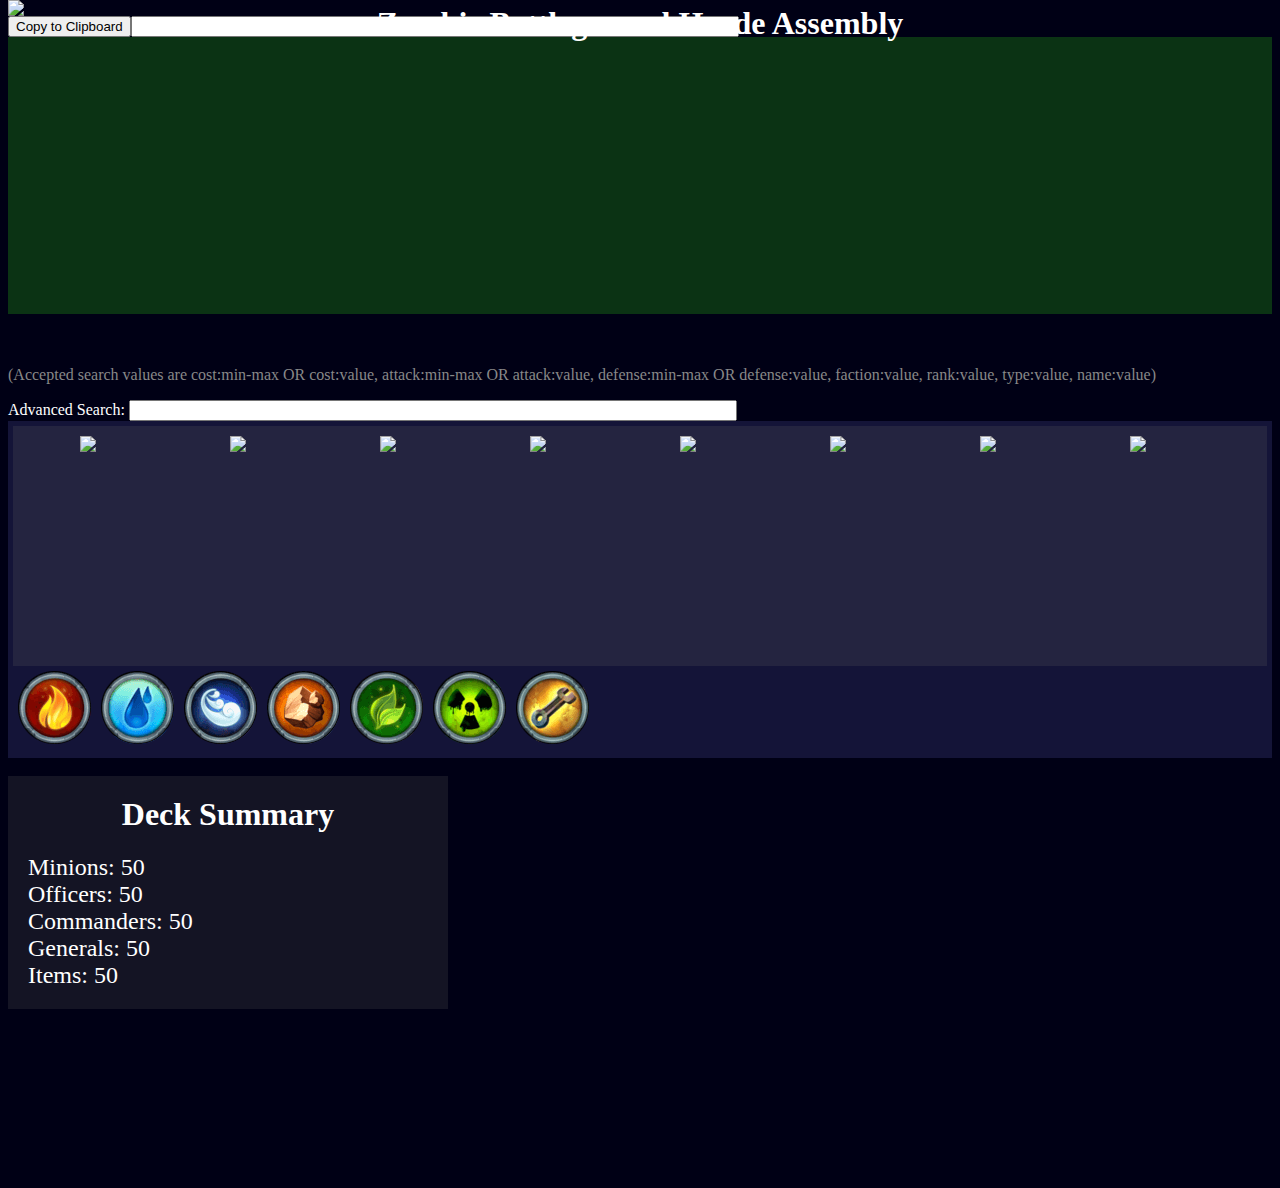
==== index.html @ 7e192823 "Advanced Filter" ====
<!doctype html>

<html lang="en">
<head>
  <meta charset="utf-8">

  <title>ZB Horde Assembly</title>
  <meta name="description" content="Zombie Battleground Horde Assembly">
  <meta name="author" content="Fait">
	<script src="https://ajax.googleapis.com/ajax/libs/jquery/3.3.1/jquery.min.js"></script>
	<script src="https://cdnjs.cloudflare.com/ajax/libs/Chart.js/2.7.2/Chart.min.js"></script>
	<script src="datalore.js"></script>
	<link rel="stylesheet" type="text/css" href="index.css">
</head>

<body>
  <div id="title"><a href="https://loom.games/">
	<h1>Zombie Battleground Horde Assembly</h1>
	<img src="https://d1yfcrdiemhp2q.cloudfront.net/img/menu-bg.435ed80a.png" />
	</a>
  </div>
  <button name="Copy" onclick="copyText()">Copy to Clipboard</button><input type="text" id="deckURL">
  <div id="deckContainer">
	  <div><h2 id="cardCount"></h2>   <span id="error"></span></div>
	  <div id="deck"></div>
	</div>
  <br>
  <br>
  <p id="searchInfo">(Accepted search values are cost:min-max OR cost:value, attack:min-max OR attack:value, defense:min-max OR defense:value, faction:value, rank:value, type:value, name:value)</p>
  <span>Advanced Search: </span><input type="text" id="searchParams">
  <div id="cardListContainer">
		<div id="cardList"></div>
		<div id="filter"></div>
	</div>
  <br>
  <div id="deckInfo">
	<div id="deckSummary">
		<h1>Deck Summary</h1>
		<div class="rankCount" id="minionCount">Minions: 50</div>
		<div class="rankCount" id="officerCount">Officers: 50</div>
		<div class="rankCount" id="commanderCount">Commanders: 50</div>
		<div class="rankCount" id="generalCount">Generals: 50</div>
		<div class="rankCount" id="itemCount">Items: 50</div>
	</div>
	<canvas id="myChart" width="600" height="400"></canvas>
  </div>
  </body>
</html>
---- index.css ----
body{
	background-color: #000015;
	color:white;
}

#title{
	text-align: center;
}

#title a{
	color:white;
}

#title h1{
	position:absolute;
	margin-left: auto;
	margin-right: auto;
	left: 0;
	right: 0;
	margin-top:5px;
}

#title img{
	display:block;
	margin-top: -8px;
	margin-left: auto;
	margin-right: auto;
	max-width: 100%;
}

#cardCount{
	display:inline;
	padding-left: 10px;
}

#deck {
	padding-top: 10px;
	height: 240px;
	overflow: auto;
    white-space: nowrap;
}

#deckContainer{
	background-color: rgba(53,255,20,.2);
}

#cardListContainer{
	background-color: rgba(100,100,200,.2);
	padding: 5px;
}

#cardList {
	padding-top: 10px;
	height: 230px;
	overflow: auto;
    white-space: nowrap;
	background-color: rgba(100,100,100,.2);
}

#filter img{
	cursor: pointer;
	width: 73px;
	height: 73px;
	padding: 5px;
}

#myChart{
	margin-left: auto;
	margin-right: auto;
}

#error{
	position:relative;
	left: 50px;
	font-size: 1.1em;
	color: #ff0000;
}

.card{
	position:relative;
	cursor: pointer;
	width: 150px;
	height: 192px;
	display:inline-block;
	text-align: center;
}

.cardImage{
	max-height:100%;
	max-width:100%;
	width:auto;
}

.card h3{
	margin:0;
	left:75px;
}

#deckURL{
	width: 600px;
}

#searchParams{
	width:600px;
}

#deckSummary{
	float: left;
	background-color: rgba(100,100,100,.2);
	width: 400px;
	height: auto;
	padding: 20px;
	text-align: center;
}

.rankCount{
	text-align: left;
	font-size: 1.5em;
}

#deckSummary h1{
	margin-top:0;
}

#searchInfo{
	color: #888;
}
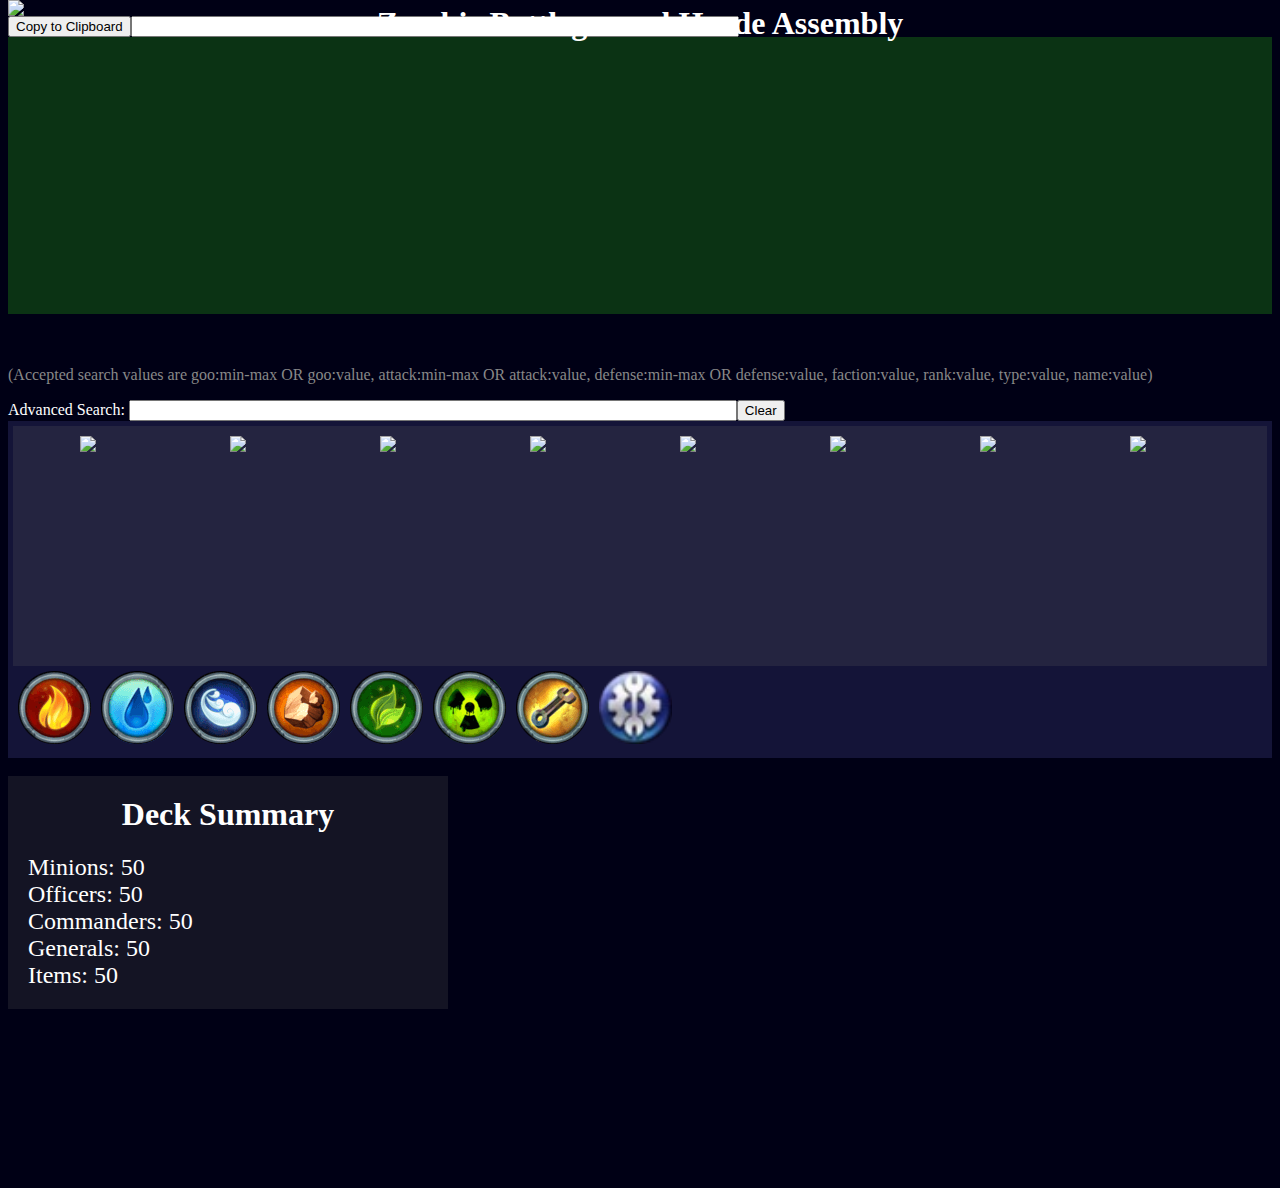
==== commit 2eb3f59d: "Advanced Search Update" ====
--- a/index.html
+++ b/index.html
@@ -26,8 +26,8 @@
 	</div>
   <br>
   <br>
-  <p id="searchInfo">(Accepted search values are cost:min-max OR cost:value, attack:min-max OR attack:value, defense:min-max OR defense:value, faction:value, rank:value, type:value, name:value)</p>
-  <span>Advanced Search: </span><input type="text" id="searchParams">
+  <p id="searchInfo">(Accepted search values are goo:min-max OR goo:value, attack:min-max OR attack:value, defense:min-max OR defense:value, faction:value, rank:value, type:value, name:value)</p>
+  <span>Advanced Search: </span><input type="text" id="searchParams"><button id="clear" onclick="clearSearch()">Clear</button>
   <div id="cardListContainer">
 		<div id="cardList"></div>
 		<div id="filter"></div>
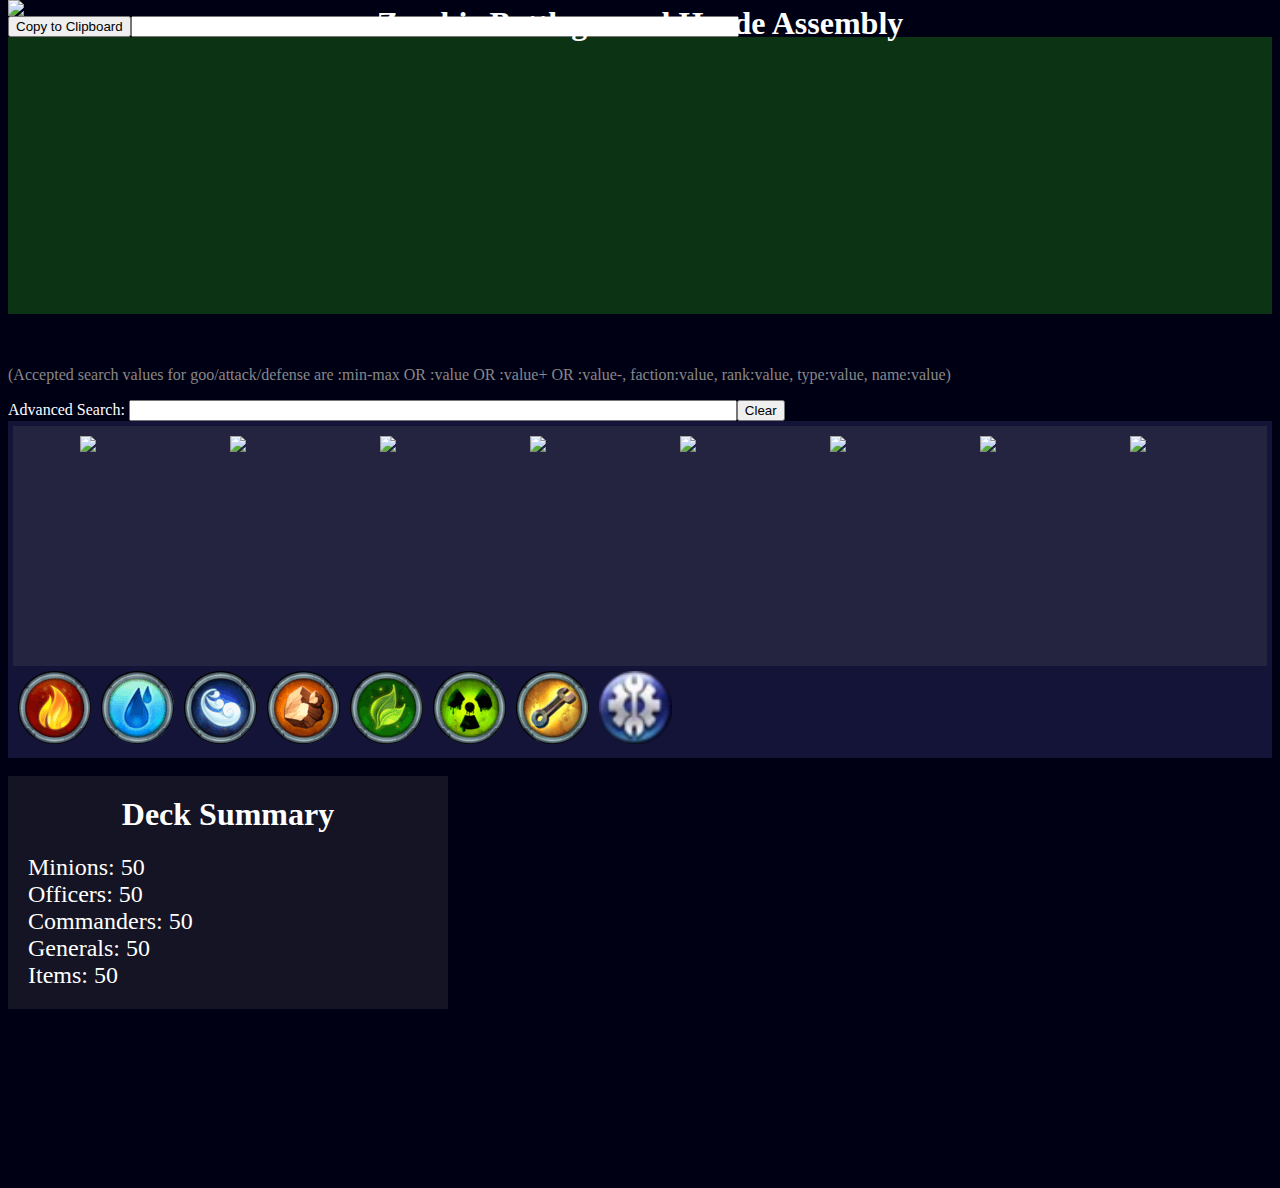
==== commit 520f05fe: "Update index.html" ====
--- a/index.html
+++ b/index.html
@@ -26,7 +26,7 @@
 	</div>
   <br>
   <br>
-  <p id="searchInfo">(Accepted search values are goo:min-max OR goo:value, attack:min-max OR attack:value, defense:min-max OR defense:value, faction:value, rank:value, type:value, name:value)</p>
+  <p id="searchInfo">(Accepted search values for goo/attack/defense are :min-max OR :value OR :value+ OR :value-, faction:value, rank:value, type:value, name:value)</p>
   <span>Advanced Search: </span><input type="text" id="searchParams"><button id="clear" onclick="clearSearch()">Clear</button>
   <div id="cardListContainer">
 		<div id="cardList"></div>
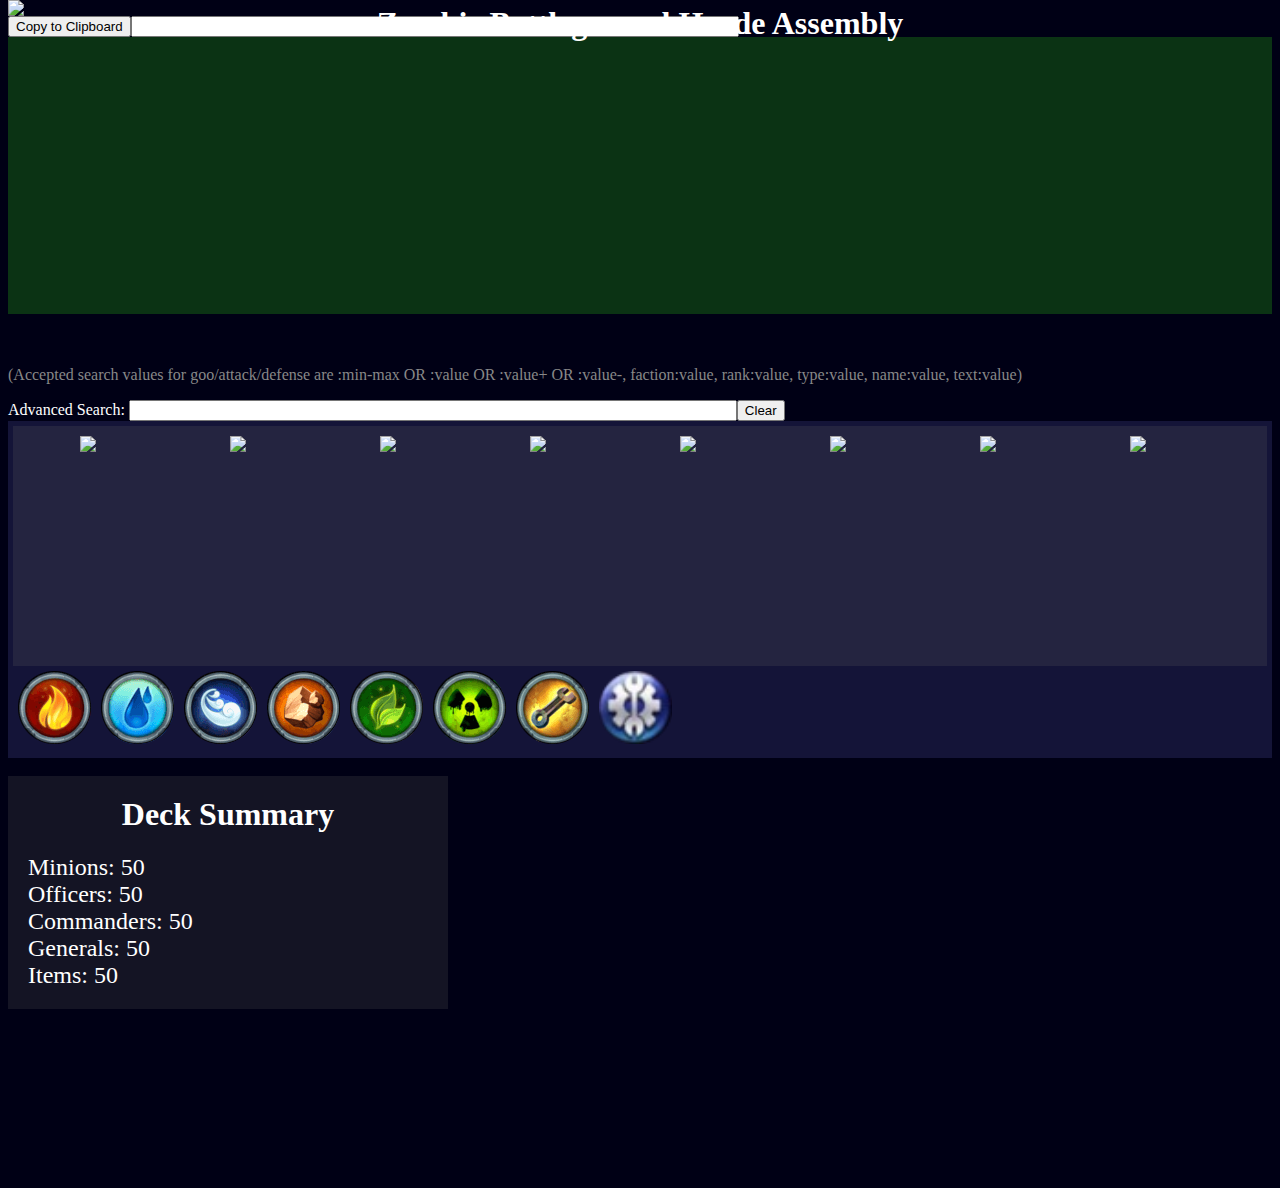
==== commit 6c957f31: "Card Text Filtering" ====
--- a/index.html
+++ b/index.html
@@ -26,7 +26,7 @@
 	</div>
   <br>
   <br>
-  <p id="searchInfo">(Accepted search values for goo/attack/defense are :min-max OR :value OR :value+ OR :value-, faction:value, rank:value, type:value, name:value)</p>
+  <p id="searchInfo">(Accepted search values for goo/attack/defense are :min-max OR :value OR :value+ OR :value-, faction:value, rank:value, type:value, name:value, text:value)</p>
   <span>Advanced Search: </span><input type="text" id="searchParams"><button id="clear" onclick="clearSearch()">Clear</button>
   <div id="cardListContainer">
 		<div id="cardList"></div>
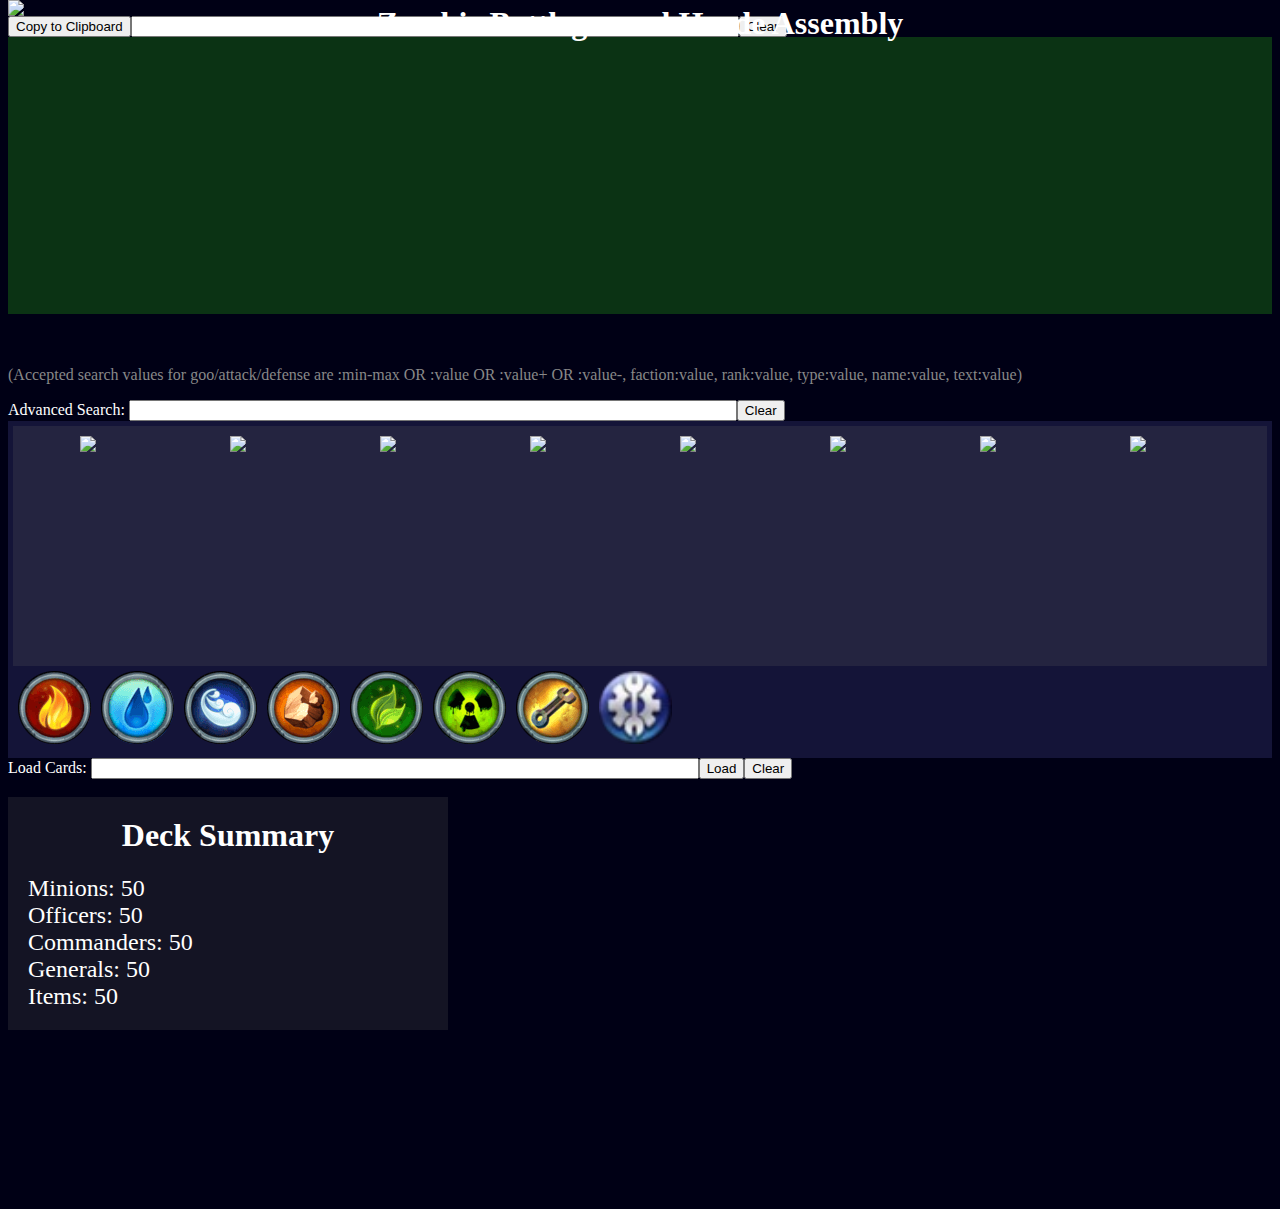
==== commit b7dd5626: "Scraper to Assembly" ====
--- a/index.html
+++ b/index.html
@@ -19,7 +19,7 @@
 	<img src="https://d1yfcrdiemhp2q.cloudfront.net/img/menu-bg.435ed80a.png" />
 	</a>
   </div>
-  <button name="Copy" onclick="copyText()">Copy to Clipboard</button><input type="text" id="deckURL">
+  <button name="Copy" onclick="copyText()">Copy to Clipboard</button><input type="text" id="deckURL"><button name="Clear" onclick="emptyDeck()">Clear</button>
   <div id="deckContainer">
 	  <div><h2 id="cardCount"></h2>   <span id="error"></span></div>
 	  <div id="deck"></div>
@@ -27,12 +27,13 @@
   <br>
   <br>
   <p id="searchInfo">(Accepted search values for goo/attack/defense are :min-max OR :value OR :value+ OR :value-, faction:value, rank:value, type:value, name:value, text:value)</p>
-  <span>Advanced Search: </span><input type="text" id="searchParams"><button id="clear" onclick="clearSearch()">Clear</button>
+  <span>Advanced Search: </span><input type="text" class="textInput" id="searchParams"><button id="clear" onclick="clearSearch()">Clear</button>
   <div id="cardListContainer">
 		<div id="cardList"></div>
 		<div id="filter"></div>
 	</div>
-  <br>
+  <span>Load Cards: </span><input type="text" class="textInput" id="ownedCards"><button id="load" onclick="loadOwnedCards()">Load</button><button id="clearCards" onclick="clearOwnedCards()">Clear</button>
+  <br><br>
   <div id="deckInfo">
 	<div id="deckSummary">
 		<h1>Deck Summary</h1>
--- a/index.css
+++ b/index.css
@@ -100,7 +100,7 @@
 	width: 600px;
 }
 
-#searchParams{
+.textInput{
 	width:600px;
 }
 
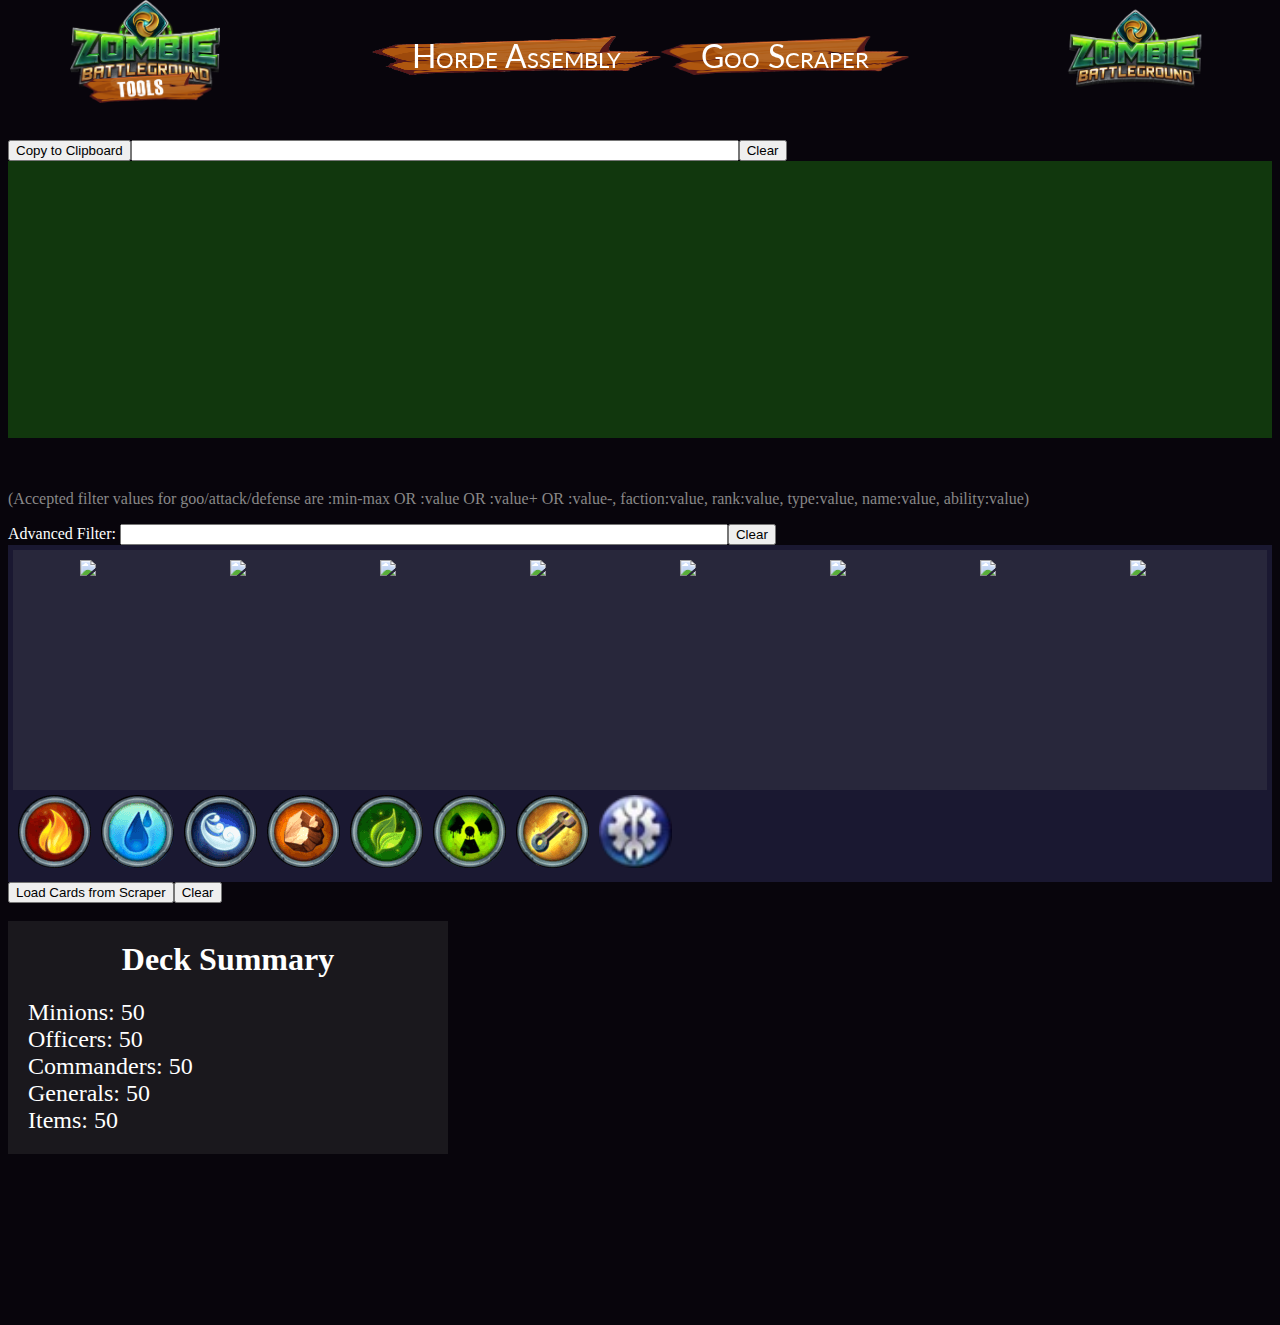
==== commit 9abac6c4: "ZB Tools v1" ====
--- a/index.html
+++ b/index.html
@@ -10,40 +10,70 @@
 	<script src="https://ajax.googleapis.com/ajax/libs/jquery/3.3.1/jquery.min.js"></script>
 	<script src="https://cdnjs.cloudflare.com/ajax/libs/Chart.js/2.7.2/Chart.min.js"></script>
 	<script src="datalore.js"></script>
+	<script src="scraper.js"></script>
 	<link rel="stylesheet" type="text/css" href="index.css">
+	<link href='https://fonts.googleapis.com/css?family=Lato' rel='stylesheet'>
 </head>
 
 <body>
-  <div id="title"><a href="https://loom.games/">
-	<h1>Zombie Battleground Horde Assembly</h1>
-	<img src="https://d1yfcrdiemhp2q.cloudfront.net/img/menu-bg.435ed80a.png" />
-	</a>
-  </div>
-  <button name="Copy" onclick="copyText()">Copy to Clipboard</button><input type="text" id="deckURL"><button name="Clear" onclick="emptyDeck()">Clear</button>
-  <div id="deckContainer">
-	  <div><h2 id="cardCount"></h2>   <span id="error"></span></div>
-	  <div id="deck"></div>
+	<div id="header">
+		<div id="title">
+			<div class="titleLogo">
+				<img id="logo" src="images/logo2.png" alt="Zombie Battleground Tools" />
+			</div>
+			<div id="navFiller">
+				<nav>
+					<div class="linkWrapper">
+						<a class="fillLink" onclick="loadAssembly()" href=#>Horde Assembly</a>
+					</div>
+					<div>
+					</div>
+					<div class="linkWrapper">
+						<a class="fillLink" onclick="loadScraper()" href=#>Goo Scraper</a>
+					</div>
+				</nav>
+			</div>
+			<div class="titleLogo">
+				<a href="https://loom.games" >
+					<img id="logo" src="images/zb_logo.png" alt="Zombie Battleground Tools" />
+				</a>
+			</div>
+		</div>
 	</div>
-  <br>
-  <br>
-  <p id="searchInfo">(Accepted search values for goo/attack/defense are :min-max OR :value OR :value+ OR :value-, faction:value, rank:value, type:value, name:value, text:value)</p>
-  <span>Advanced Search: </span><input type="text" class="textInput" id="searchParams"><button id="clear" onclick="clearSearch()">Clear</button>
-  <div id="cardListContainer">
-		<div id="cardList"></div>
-		<div id="filter"></div>
+	<div id="assembly" class="content">
+		<button name="Copy" onclick="copyText()">Copy to Clipboard</button><input type="text" id="deckURL"><button name="Clear" onclick="emptyDeck()">Clear</button>
+		<div id="deckContainer">
+		  <div><h2 id="cardCount"></h2>   <span id="error"></span></div>
+		  <div id="deck"></div>
+		</div>
+		<br>
+		<br>
+		<p id="searchInfo">(Accepted filter values for goo/attack/defense are :min-max OR :value OR :value+ OR :value-, faction:value, rank:value, type:value, name:value, ability:value)</p>
+		<span>Advanced Filter: </span><input type="text" class="textInput" id="searchParams"><button id="clear" onclick="clearSearch()">Clear</button>
+		<div id="cardListContainer">
+			<div id="cardList"></div>
+			<div id="filter"></div>
+		</div>
+		<button id="load" onclick="loadOwnedCards()">Load Cards from Scraper</button><button id="clearCards" onclick="clearOwnedCards()">Clear</button>
+		<br><br>
+		<div id="deckInfo">
+		<div id="deckSummary">
+			<h1>Deck Summary</h1>
+			<div class="rankCount" id="minionCount">Minions: 50</div>
+			<div class="rankCount" id="officerCount">Officers: 50</div>
+			<div class="rankCount" id="commanderCount">Commanders: 50</div>
+			<div class="rankCount" id="generalCount">Generals: 50</div>
+			<div class="rankCount" id="itemCount">Items: 50</div>
+		</div>
+		<canvas id="myChart" width="600" height="400"></canvas>
+		</div>
 	</div>
-  <span>Load Cards: </span><input type="text" class="textInput" id="ownedCards"><button id="load" onclick="loadOwnedCards()">Load</button><button id="clearCards" onclick="clearOwnedCards()">Clear</button>
-  <br><br>
-  <div id="deckInfo">
-	<div id="deckSummary">
-		<h1>Deck Summary</h1>
-		<div class="rankCount" id="minionCount">Minions: 50</div>
-		<div class="rankCount" id="officerCount">Officers: 50</div>
-		<div class="rankCount" id="commanderCount">Commanders: 50</div>
-		<div class="rankCount" id="generalCount">Generals: 50</div>
-		<div class="rankCount" id="itemCount">Items: 50</div>
+	<div id="scraper" class="content" style="display:none">
+		<p>Instructions: Browse to <a href="https://loom.games/my-cards?filter=standard,limited,backer" target="_blank">your cards</a>, and login. Open up the Inspector in your browser (Ctrl+Shift+i in most browsers), right click the &lt;body&gt; tag and Copy => OuterHTML. Paste that into the text field below and press Load!</p>
+		<input type="text" id="textBox"><button onclick="parseText()">Load</button>
+		<br><br>
+		<div id="container">
+		</div>
 	</div>
-	<canvas id="myChart" width="600" height="400"></canvas>
-  </div>
   </body>
 </html>--- a/index.css
+++ b/index.css
@@ -1,14 +1,76 @@
 body{
-	background-color: #000015;
+	background-color: #08050c;
 	color:white;
+	margin: 0;
+}
+
+#header{
+	position: -webkit-sticky; /* Safari */
+    position: sticky;
+	width:100%;
+	z-index: 1000;
+    top: 0;
+	margin-bottom: 30px;
 }
 
 #title{
-	text-align: center;
-}
-
-#title a{
+	max-width: 1140px;
+	margin-left:auto;
+	margin-right:auto;
+	display:flex;
+	flex-direction:row;
+	height:110px;	
+}
+
+div.content{
+	margin-left:8px;
+	margin-right:8px;
+}
+
+.titleLogo{
+}
+
+.changeColor{
+	background-color:black;
+}
+
+nav a{
 	color:white;
+	font:2em small-caps;
+	font-family: 'Lato', sans-serif;
+	font-variant: small-caps;
+	text-decoration: none;
+}
+
+nav a:hover{
+	color:black;
+}
+
+#logo{
+	height:auto;
+	width:150px;
+}
+
+.linkWrapper{
+	background-image: url("images/plank.png");
+	background-size: 100% 100%;
+}
+
+#navFiller{
+	display:flex;
+	flex-grow:1;
+	align-items: center;
+}
+
+#navFiller > nav{
+	display: flex;
+	align-items: flex-end;
+	flex-grow:1;
+	justify-content: center;
+}
+
+.fillLink{
+	padding: 40px 40px 8px;
 }
 
 #title h1{
@@ -20,14 +82,6 @@
 	margin-top:5px;
 }
 
-#title img{
-	display:block;
-	margin-top: -8px;
-	margin-left: auto;
-	margin-right: auto;
-	max-width: 100%;
-}
-
 #cardCount{
 	display:inline;
 	padding-left: 10px;
@@ -124,4 +178,28 @@
 
 #searchInfo{
 	color: #888;
+}
+
+#textBox {
+	width:400px;
+}
+
+#container{
+	margin-left:auto;
+	margin-right:auto;
+}
+
+#container table{
+	border-collapse: collapse;
+	margin-left:auto;
+	margin-right:auto;
+}
+
+#container table, th, td{
+	border: 1px solid white;
+}
+
+td{
+	padding-left: 5px;
+	padding-right: 5px;
 }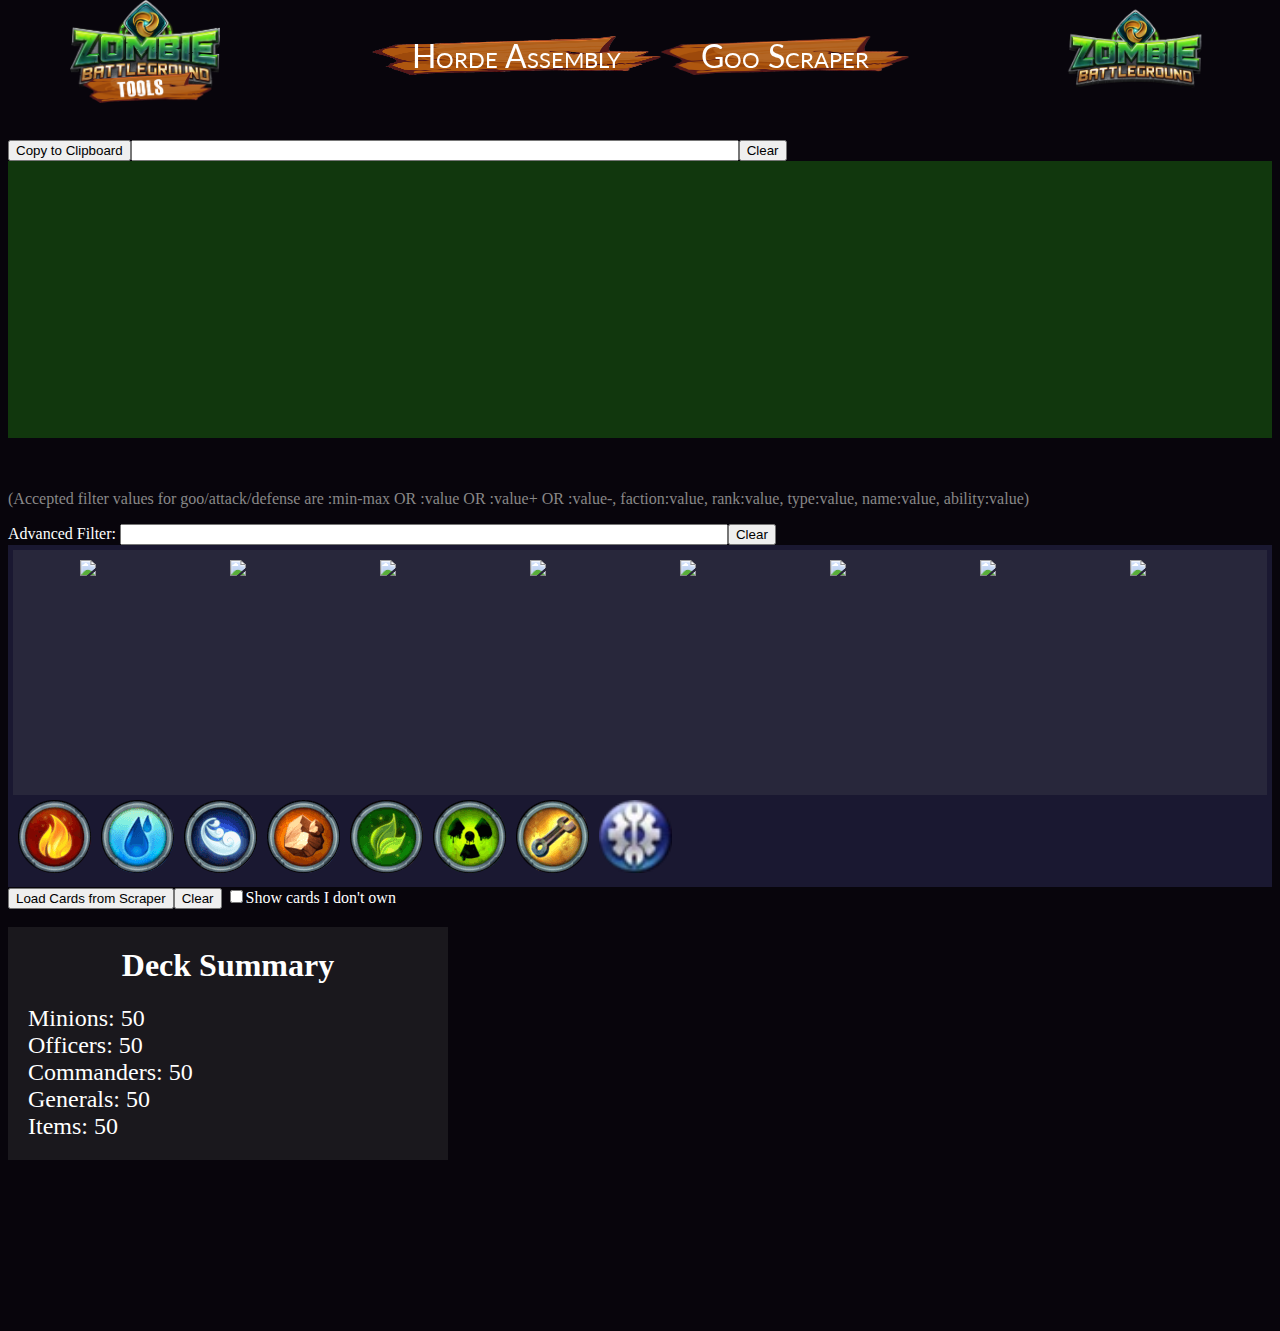
==== commit f2c56e44: "Loaded card Updates" ====
--- a/index.html
+++ b/index.html
@@ -54,7 +54,7 @@
 			<div id="cardList"></div>
 			<div id="filter"></div>
 		</div>
-		<button id="load" onclick="loadOwnedCards()">Load Cards from Scraper</button><button id="clearCards" onclick="clearOwnedCards()">Clear</button>
+		<button id="load" onclick="loadOwnedCards()">Load Cards from Scraper</button><button id="clearCards" onclick="clearOwnedCards()">Clear</button> <input type="checkbox" id="ownedCheckbox" value="True" name="ownedToggle">Show cards I don't own</input>
 		<br><br>
 		<div id="deckInfo">
 		<div id="deckSummary">
--- a/index.css
+++ b/index.css
@@ -105,7 +105,8 @@
 
 #cardList {
 	padding-top: 10px;
-	height: 230px;
+	padding-bottom: 5px;
+	min-height: 230px;
 	overflow: auto;
     white-space: nowrap;
 	background-color: rgba(100,100,100,.2);
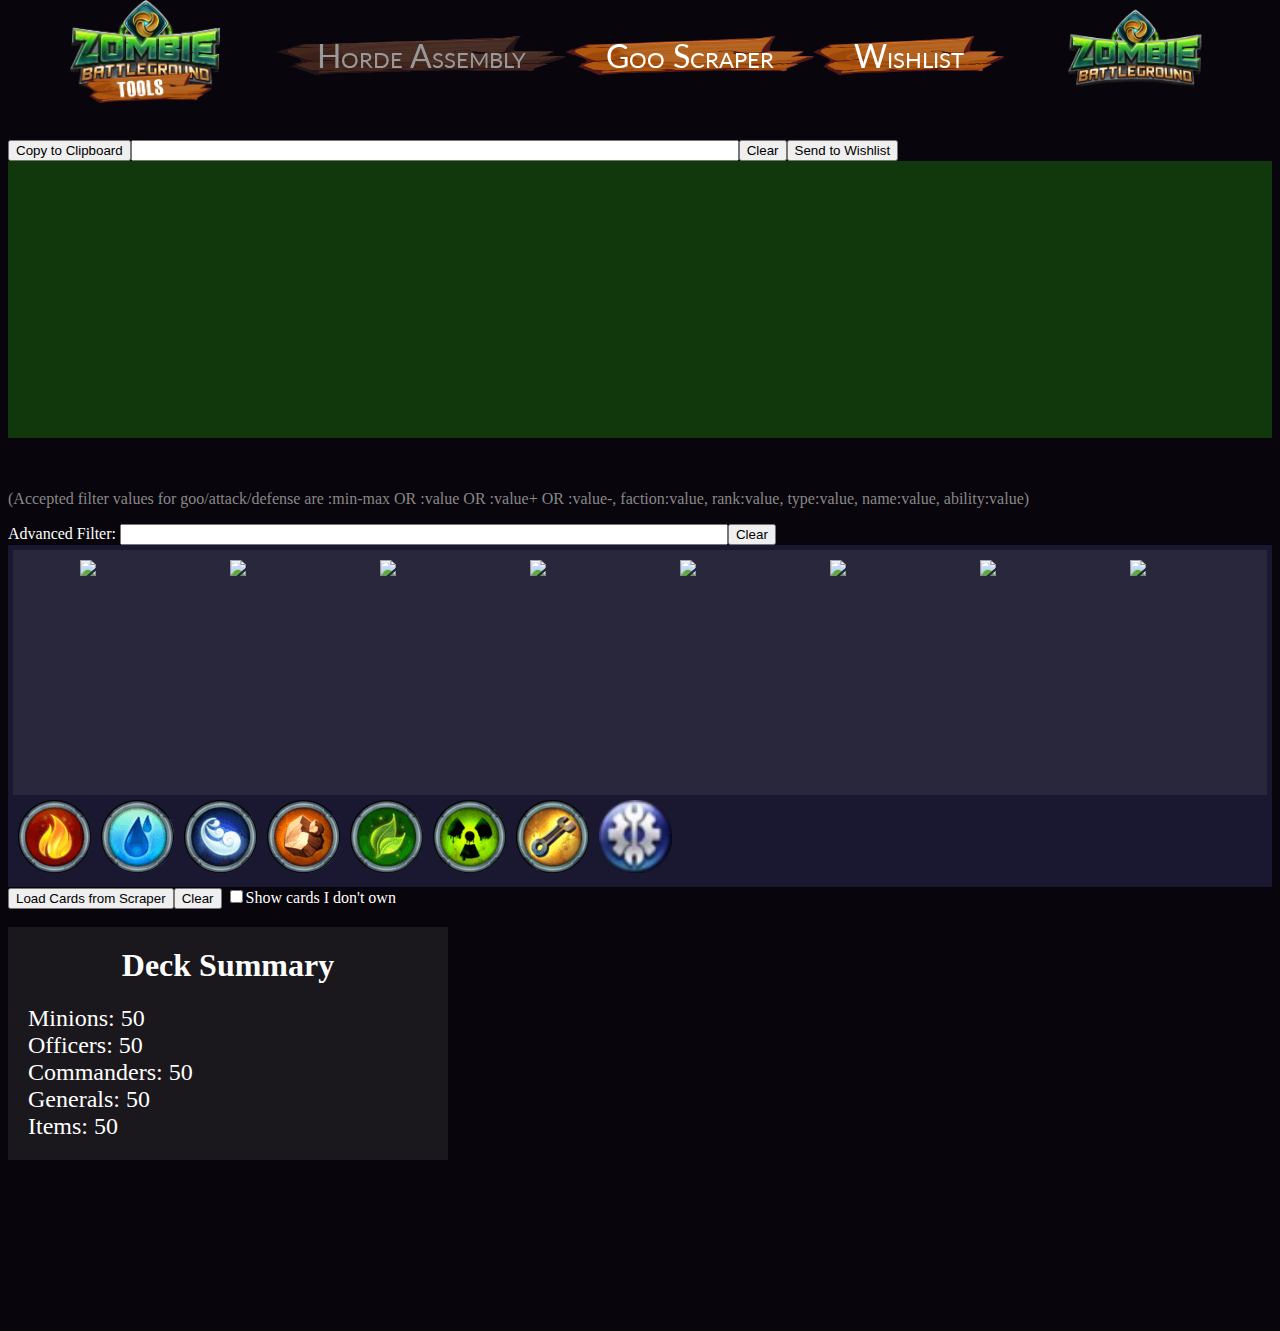
==== commit 51e2577e: "Wishlist v.1" ====
--- a/index.html
+++ b/index.html
@@ -11,6 +11,7 @@
 	<script src="https://cdnjs.cloudflare.com/ajax/libs/Chart.js/2.7.2/Chart.min.js"></script>
 	<script src="datalore.js"></script>
 	<script src="scraper.js"></script>
+	<script src="wishlist.js"></script>
 	<link rel="stylesheet" type="text/css" href="index.css">
 	<link href='https://fonts.googleapis.com/css?family=Lato' rel='stylesheet'>
 </head>
@@ -23,13 +24,16 @@
 			</div>
 			<div id="navFiller">
 				<nav>
-					<div class="linkWrapper">
+					<div class="linkWrapper active" id="assemblyWrapper">
 						<a class="fillLink" onclick="loadAssembly()" href=#>Horde Assembly</a>
 					</div>
 					<div>
 					</div>
-					<div class="linkWrapper">
+					<div class="linkWrapper" id="scraperWrapper">
 						<a class="fillLink" onclick="loadScraper()" href=#>Goo Scraper</a>
+					</div>
+					<div class="linkWrapper" id="wishlistWrapper">
+						<a class="fillLink" onclick="loadWishlist()" href=#>Wishlist</a>
 					</div>
 				</nav>
 			</div>
@@ -41,18 +45,18 @@
 		</div>
 	</div>
 	<div id="assembly" class="content">
-		<button name="Copy" onclick="copyText()">Copy to Clipboard</button><input type="text" id="deckURL"><button name="Clear" onclick="emptyDeck()">Clear</button>
-		<div id="deckContainer">
-		  <div><h2 id="cardCount"></h2>   <span id="error"></span></div>
-		  <div id="deck"></div>
+		<button name="Copy" onclick="copyText()">Copy to Clipboard</button><input type="text" class="urlText" id="deckURL"><button name="Clear" onclick="emptyDeck()">Clear</button><button name="Wishlist" onclick="toWishlist()">Send to Wishlist</button>
+		<div id="deckContainer" class="deckHolder">
+		  <div><h2 id="cardCount" class="cardCounter"></h2>   <span id="error"></span></div>
+		  <div id="deck" class="innerDeck"></div>
 		</div>
 		<br>
 		<br>
 		<p id="searchInfo">(Accepted filter values for goo/attack/defense are :min-max OR :value OR :value+ OR :value-, faction:value, rank:value, type:value, name:value, ability:value)</p>
-		<span>Advanced Filter: </span><input type="text" class="textInput" id="searchParams"><button id="clear" onclick="clearSearch()">Clear</button>
-		<div id="cardListContainer">
-			<div id="cardList"></div>
-			<div id="filter"></div>
+		<span>Advanced Filter: </span><input type="text" class="textInput searchText" id="searchParams"><button id="clear" onclick="clearSearch()">Clear</button>
+		<div class="cardListContainer">
+			<div id="cardList" class="cardHolder"></div>
+			<div id="filter" class="imageFilter"></div>
 		</div>
 		<button id="load" onclick="loadOwnedCards()">Load Cards from Scraper</button><button id="clearCards" onclick="clearOwnedCards()">Clear</button> <input type="checkbox" id="ownedCheckbox" value="True" name="ownedToggle">Show cards I don't own</input>
 		<br><br>
@@ -75,5 +79,20 @@
 		<div id="container">
 		</div>
 	</div>
+	<div id="wishlist" class="content" style="display:none">
+		<button name="Copy" onclick="copyText()">Copy to Clipboard</button><input type="text" class="urlText" id="wishlistURL"><button name="Clear" onclick="emptyWishlist()">Clear</button>
+		<div id="wishlistContainer" class="deckHolder">
+			<div><h2 id="wishlistCount" class="cardCounter">Cards: 0</h2></div>
+			<div id="list" class="innerDeck"></div>
+		</div>
+		<br>
+		<br>
+		<p id="searchInfo">(Accepted filter values for goo/attack/defense are :min-max OR :value OR :value+ OR :value-, faction:value, rank:value, type:value, name:value, ability:value)</p>
+		<span>Advanced Filter: </span><input type="text" class="textInput searchText" id="filterParams"><button id="clear" onclick="clearFilter()">Clear</button>
+		<div class="cardListContainer">
+			<div id="wishlistCardList" class="cardHolder"></div>
+			<div id="wishlistFilter" class="imageFilter"></div>
+		</div>
+	</div>
   </body>
 </html>--- a/index.css
+++ b/index.css
@@ -35,7 +35,7 @@
 }
 
 nav a{
-	color:white;
+	color: inherit;
 	font:2em small-caps;
 	font-family: 'Lato', sans-serif;
 	font-variant: small-caps;
@@ -54,6 +54,11 @@
 .linkWrapper{
 	background-image: url("images/plank.png");
 	background-size: 100% 100%;
+}
+
+.linkWrapper.active{
+	background-image: url("images/plank_active.png");
+	color:#999;
 }
 
 #navFiller{
@@ -82,28 +87,28 @@
 	margin-top:5px;
 }
 
-#cardCount{
+.cardCounter{
+	padding-left: 10px;
 	display:inline;
-	padding-left: 10px;
-}
-
-#deck {
+}
+
+.innerDeck {
 	padding-top: 10px;
 	height: 240px;
 	overflow: auto;
     white-space: nowrap;
 }
 
-#deckContainer{
+.deckHolder{
 	background-color: rgba(53,255,20,.2);
 }
 
-#cardListContainer{
+.cardListContainer{
 	background-color: rgba(100,100,200,.2);
 	padding: 5px;
 }
 
-#cardList {
+.cardHolder {
 	padding-top: 10px;
 	padding-bottom: 5px;
 	min-height: 230px;
@@ -112,7 +117,7 @@
 	background-color: rgba(100,100,100,.2);
 }
 
-#filter img{
+.imageFilter img{
 	cursor: pointer;
 	width: 73px;
 	height: 73px;
@@ -151,7 +156,7 @@
 	left:75px;
 }
 
-#deckURL{
+.urlText{
 	width: 600px;
 }
 
